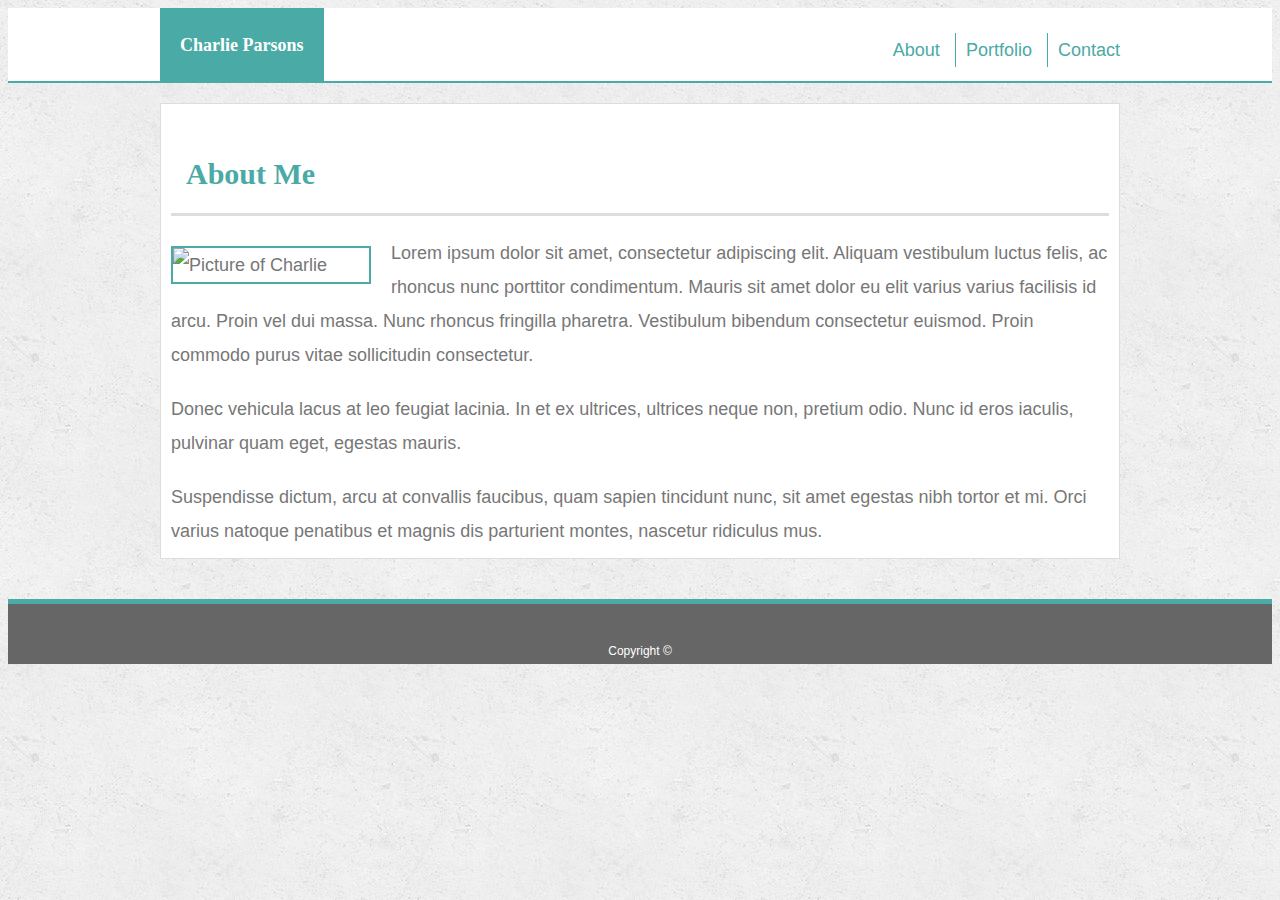
==== index.html @ db176579 "completed the HTML and CSS, still need to work on responsiveness" ====
<!DOCTYPE html>
<html lang="en">
<head>
    <meta charset="UTF-8">
    <meta name="viewport" content="width=device-width, initial-scale=1.0">
    <meta http-equiv="X-UA-Compatible" content="ie=edge">
    <title>Charlie Parsons | About Me</title>
    <link rel="stylesheet" type="text/css" href="assets/css/style.css">
</head>
<body>

    <header id="masthead">
        <div class="container clearfix">
            <a href="index.html" id="logo"> Charlie Parsons</a>
            <nav>
                <a href="index.html">About</a>
                <a href="portfolio.html">Portfolio</a>
                <a href="contact.html"> Contact</a>
            </nav>
        </div>
    </header>

    <div id="main-container" class="container">
        <section class="main-section">
            <h1>About Me</h1>

            <img src="https://www.placecage.com/gif/200/300" class="profpic" alt="Picture of Charlie">

            <p>Lorem ipsum dolor sit amet, consectetur adipiscing elit. Aliquam vestibulum luctus felis, ac rhoncus nunc porttitor condimentum. Mauris sit amet dolor eu elit varius varius facilisis id arcu. Proin vel dui massa. Nunc rhoncus fringilla pharetra. Vestibulum bibendum consectetur euismod. Proin commodo purus vitae sollicitudin consectetur.</p>

            <p>Donec vehicula lacus at leo feugiat lacinia. In et ex ultrices, ultrices neque non, pretium odio. Nunc id eros iaculis, pulvinar quam eget, egestas mauris.</p>

            <p>Suspendisse dictum, arcu at convallis faucibus, quam sapien tincidunt nunc, sit amet egestas nibh tortor et mi. Orci varius natoque penatibus et magnis dis parturient montes, nascetur ridiculus mus.</p>

        </section>
    </div>
    
    <footer>
        <div class="container">
            Copyright &copy;
        </div>
    </footer>
</body>
</html>
---- assets/css/style.css ----
body {
  font-family: Arial, "Helvetica Neue", Helvetica, sans-serif;
  font-size: 18px;
  line-height: 34px;
  color: #777777;
  background: url(../images/concrete_seamless.png);
}

* {
  box-sizing: border-box;
}

.clearfix {
  content: "";
  clear: both;
  display: block;
}

/* General CSS */

.container {
  width: 100%;
  max-width: 960px;
  margin: 0 auto;
}

h1,
h2,
h3,
p {
  margin-bottom: 20px;
}

p:last-child {
  margin-bottom: 0;
}

h1,
h2,
h3 {
  font-family: Georgia, "Times New Roman", Times, serif;
  font-weight: 700px;
  color: #4aaaa5;
}

h1 {
  padding: 15px;
  font-size: 30px;
  line-height: 49px;
  border-bottom: 3px solid #dddddd;
}

/* header */

#masthead {
  width: 100%;
  height: 75px;
  background: white;
  margin-bottom: 20px;
  border-bottom: 2px solid #4aaaa5;
}

#logo {
  font-family: Georgia, "Times New Roman", Times, serif;
  background: #4aaaa5;
  color: white;
  float: left;
  height: 75px;
  text-align: center;
  padding: 20px;
  text-decoration: none;
  font-weight: 900;
}

nav {
  float: right;
  margin-top: 25px;
}

nav a {
  padding-left: 10px;
  margin-left: 10px;
  display: inline-block;
  text-decoration: none;
  color: #4aaaa5;
  border-left: 1px solid #4aaaa5;
}

nav a:first-child {
  border-left: none;
}

/* About Me Page */

.main-section {
  float: left;
  width: 100%;
  padding: 10px;
  margin: 0 0 40px;
  background: #ffffff;
  border: 1px solid #dddddd;
}

.profpic {
    float: left;
    width: 200px;
    height: auto;
    margin-top: 10px;
    margin-right: 20px;
    border: 2px solid #4aaaa5;
}

footer {
    padding: 30px 0;
    clear: both;
    font-size: 12px;
    text-align: center;
    height: 50px;
    background: #666666;
    color: #cccccc;
    color: #ffffff;
    border-top: 5px solid #4aaaa5;
}

h3, h2 {
    padding-bottom: 20px;
    margin-bottom: 15px;
    line-height: 22px;
    border-bottom: 2px solid #eeeeee;
}

/* contact form */

#contact-form ul {
    margin-bottom: 20px;
}

label, input[type=text], input[type=email], textarea {
    display: block;
    width: 100%;
}

input[type=text], input[type=email] {
    height: 40px;
    padding: 10px;
    font-size: 16px;
    border: 1px solid #dddddd;
}

textarea {
    height: 150px;
}

input[type=submit] {
    color: #ffffff;
    background: #4aaaa5;
    cursor: pointer;
}

/* portfolio */

.work {
    position: relative;
    float: left;
    width: 300px;
    margin: 20px 0 25px;
    overflow: auto;
}

.work:nth-child(even) {
    margin-right: 30px;
}

.work img {
    width: 100%;
    border: 0 none;
}

.work h3 {
    position: absolute;
    bottom: 20px;
    width: 100%;
    padding: 15px;
    margin-bottom: 0;
    font-weight: 300;
    line-height: 30px;
    color: #ffffff;
    text-align: center;
    background: #4aaaa5;
    border-bottom: 0;
  }
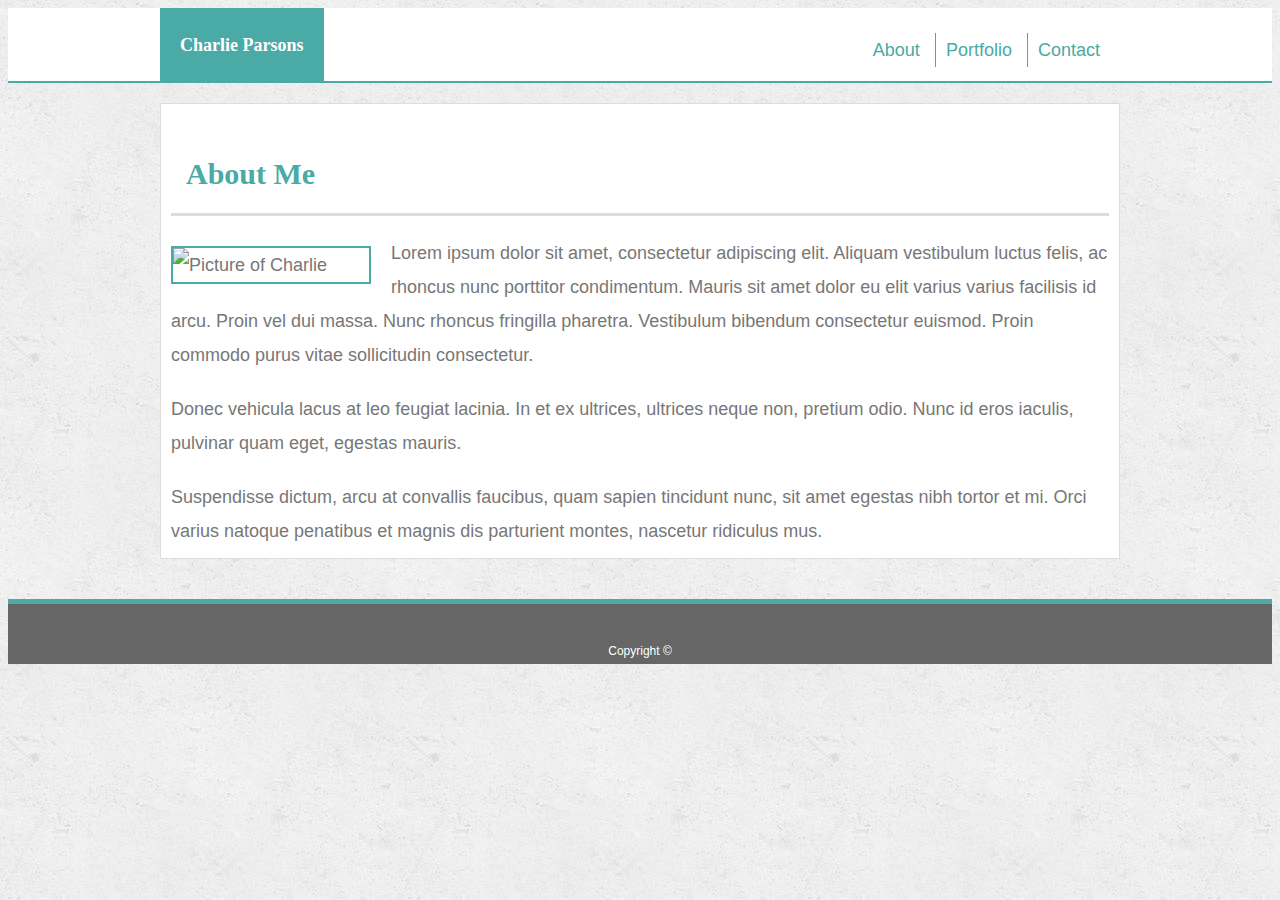
==== commit e646d8ab: "added responsiveness" ====
--- a/index.html
+++ b/index.html
@@ -15,7 +15,7 @@
             <nav>
                 <a href="index.html">About</a>
                 <a href="portfolio.html">Portfolio</a>
-                <a href="contact.html"> Contact</a>
+                <a href="contact.html" class="contactTab"> Contact</a>
             </nav>
         </div>
     </header>
@@ -24,7 +24,7 @@
         <section class="main-section">
             <h1>About Me</h1>
 
-            <img src="https://www.placecage.com/gif/200/300" class="profpic" alt="Picture of Charlie">
+            <img src="https://www.placecage.com/g/200/300" class="profpic responsive" alt="Picture of Charlie">
 
             <p>Lorem ipsum dolor sit amet, consectetur adipiscing elit. Aliquam vestibulum luctus felis, ac rhoncus nunc porttitor condimentum. Mauris sit amet dolor eu elit varius varius facilisis id arcu. Proin vel dui massa. Nunc rhoncus fringilla pharetra. Vestibulum bibendum consectetur euismod. Proin commodo purus vitae sollicitudin consectetur.</p>
 
--- a/assets/css/style.css
+++ b/assets/css/style.css
@@ -75,6 +75,7 @@
 nav {
   float: right;
   margin-top: 25px;
+  margin-right: 20px;
 }
 
 nav a {
@@ -147,6 +148,10 @@
     border: 1px solid #dddddd;
 }
 
+#message {
+  border: 1px solid #dddddd;
+}
+
 textarea {
     height: 150px;
 }
@@ -163,8 +168,9 @@
     position: relative;
     float: left;
     width: 300px;
-    margin: 20px 0 25px;
+    margin: 30px 0 30px;
     overflow: auto;
+    align-self: center
 }
 
 .work:nth-child(even) {
@@ -188,4 +194,69 @@
     text-align: center;
     background: #4aaaa5;
     border-bottom: 0;
-  }+  }
+ 
+  /* max width 640px
+  about me page */
+@media screen and (max-width: 640px) {
+    #masthead {
+        width: 100%;
+        height: 140px;
+        position: relative;
+    }
+
+    #logo {
+      float: none;
+      width: 100%;
+      display: inline-block;
+      font-size: 32px;
+
+    }
+
+    nav {
+      float: none;
+      margin-left: 29%;
+    }
+  
+    .responsive {
+      width: 100%;
+      height: auto;
+    }
+
+    #main-section {
+      width: 100%;
+      margin: none;
+    }
+
+    /* Portfolio */
+
+    .main-container {
+      width: 100%;
+    }
+
+    /* Contact */
+
+    #message {
+      width: 100%;
+      border: 1px solid #dddddd;
+    }
+}
+
+@media screen and (max-width: 768px) {
+nav {
+  margin-right: 10px;
+}
+
+.main-container {
+  width: 80%;
+}
+
+#message {
+  width: 100%;
+  border: 1px solid #dddddd;
+}
+
+.responsive {
+  width: 40%;
+}
+}